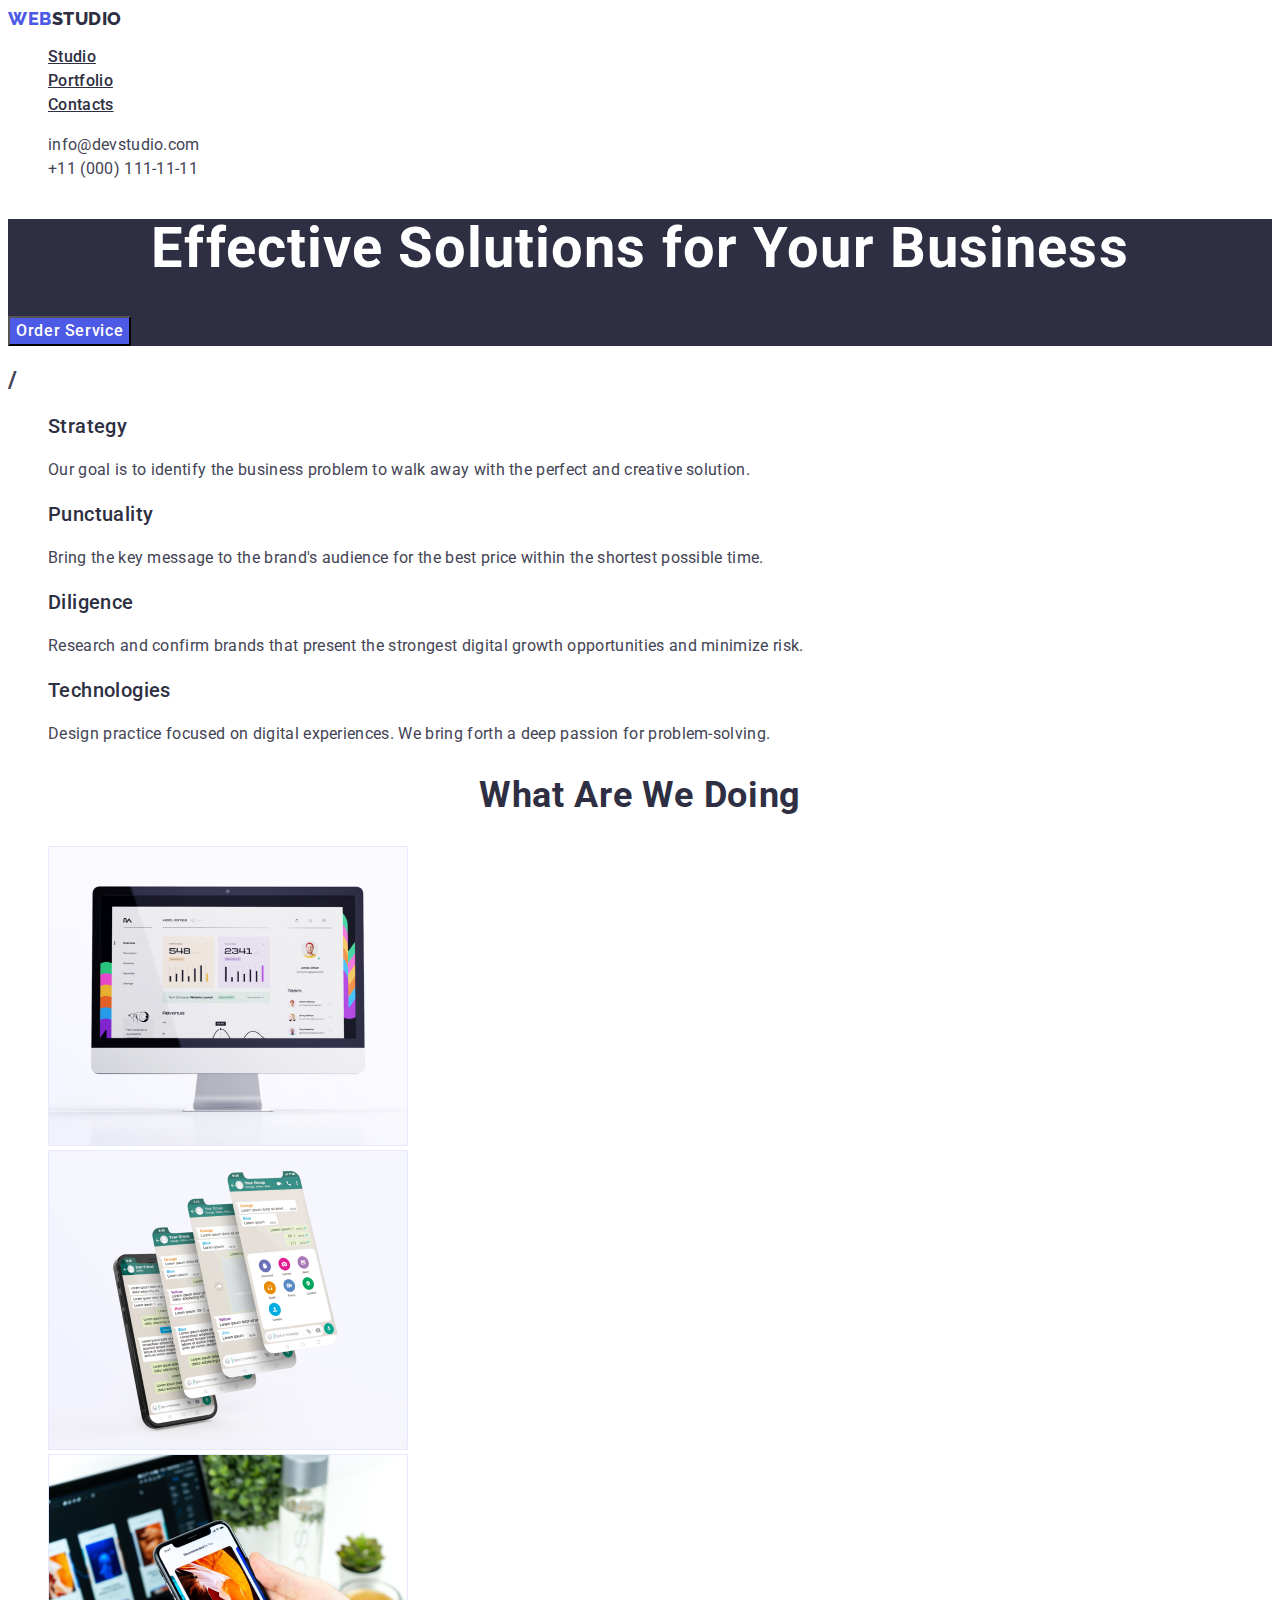
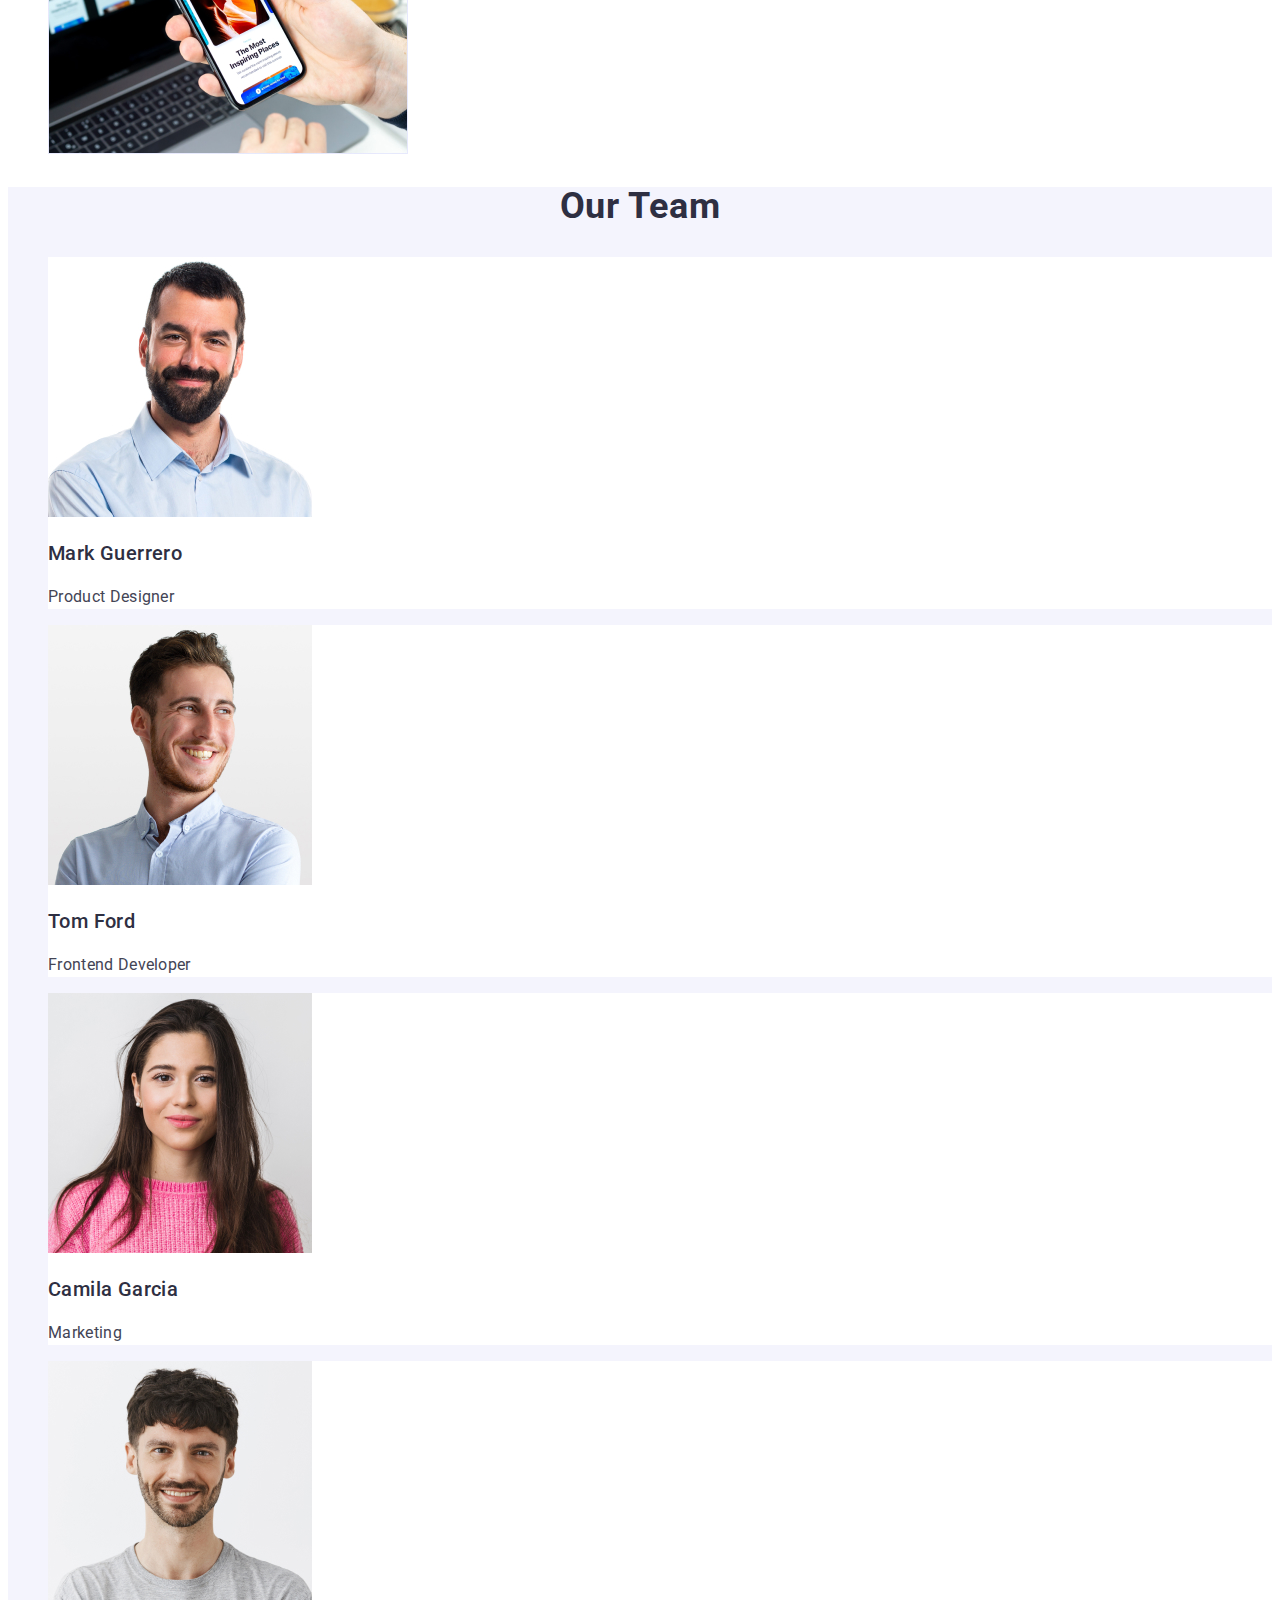
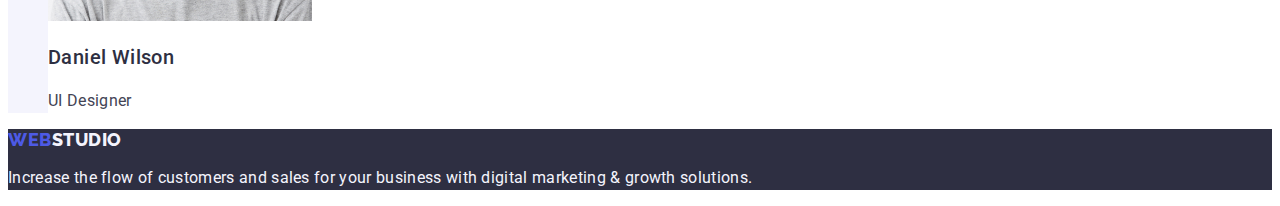
==== index.html @ 47bf0409 "Update index.html" ====
<!DOCTYPE html>
<html lang="en">
  <head>
    <meta charset="UTF-8" />
    <meta http-equiv="X-UA-Compatible" content="IE=edge" />
    <meta name="viewport" content="width=device-width, initial-scale=1.0" />
    <link rel="preconnect" href="https://fonts.googleapis.com" />
    <link rel="preconnect" href="https://fonts.gstatic.com" crossorigin />
    <link
      href="https://fonts.googleapis.com/css2?family=Raleway:wght@800&family=Roboto:wght@400;500;700;900&display=swap"
      rel="stylesheet"
    />
    <title>WebStudio</title>
    <link rel="stylesheet" href="./css/styles.css" />
  </head>
  <body>
    <header class="header">
      <nav class="header-navig list">
        <a class="header-logo link" href="./index.html"
          >Web<span class="logo-part link">Studio</span></a
        >
        <ul class="header-menu list">
          <li class="header-menu-item">
            <a class="header-menu-link" href="./index.html">Studio</a>
          </li>
          <li class="header-menu-item">
            <a class="header-menu-link" href="./portfolio.html">Portfolio</a>
          </li>
          <li class="header-menu-item">
            <a class="header-menu-link" href="#contacts">Contacts</a>
          </li>
        </ul>
      </nav>
      <address class="header-address link">
        <ul class="address-list list">
          <li>
            <a class="header-address-link link" href="mailto:info@devstudio.com"
              >info@devstudio.com</a
            >
          </li>
          <li>
            <a class="header-address-link link" href="tel:+110001111111"
              >+11 (000) 111-11-11</a
            >
          </li>
        </ul>
      </address>
    </header>
    <main>
      <section class="hero">
        <h1 class="hero-title">Effective Solutions for Your Business</h1>
        <button type="button" class="hero-btn">Order Service</button>
      </section>
      <section class="service">
        <h2>/</h2>
        <ul class="service-list list">
          <li class="service-item">
            <h3 class="service-name">Strategy</h3>
            <p class="service-item-text">
              Our goal is to identify the business problem to walk away with the
              perfect and creative solution.
            </p>
          </li>
          <li class="service-item">
            <h3 class="service-name">Punctuality</h3>
            <p class="service-item-text">
              Bring the key message to the brand's audience for the best price
              within the shortest possible time.
            </p>
          </li>
          <li class="service-item">
            <h3 class="service-name">Diligence</h3>
            <p class="service-item-text">
              Research and confirm brands that present the strongest digital
              growth opportunities and minimize risk.
            </p>
          </li>
          <li class="service-item">
            <h3 class="service-name">Technologies</h3>
            <p class="service-item-text">
              Design practice focused on digital experiences. We bring forth a
              deep passion for problem-solving.
            </p>
          </li>
        </ul>
      </section>
      <section class="mesenger">
        <h2 class="mesenger-title">What are we doing</h2>
        <ul class="mesenger-list list">
          <li>
            <img
              src="./images/Rectangle71.jpg"
              alt="Desktop app img"
              width="360"
              height="300"
            />
          </li>
          <li>
            <img
              src="./images/img2.jpg"
              alt="Mesenger img"
              width="360"
              height="300"
            />
          </li>
          <li>
            <img
              src="./images/img3.jpg"
              alt="Mobile app img"
              width="360"
              height="300"
            />
          </li>
        </ul>
      </section>
      <section class="people">
        <h2 class="people-title">Our Team</h2>
        <ul class="people-list list">
          <li class="people-item">
            <img
              src="./images/img.jpg"
              alt="photo of Mark Guerrero"
              width="264"
            />
            <h3 class="people-name">Mark Guerrero</h3>
            <p class="people-text">Product Designer</p>
          </li>
          <li class="people-item">
            <img src="./images/img22.jpg" alt="photo of Tom Ford" width="264" />
            <h3 class="people-name">Tom Ford</h3>
            <p class="people-text">Frontend Developer</p>
          </li>
          <li class="people-item">
            <img
              src="./images/img23.jpg"
              alt="photo of Camila Garcia"
              width="264"
            />
            <h3 class="people-name">Camila Garcia</h3>
            <p class="people-text">Marketing</p>
          </li>
          <li class="people-item">
            <img
              src="./images/img24.jpg"
              alt="photo of Daniel Wilson"
              width="264"
            />
            <h3 class="people-name">Daniel Wilson</h3>
            <p class="people-text">UI Designer</p>
          </li>
        </ul>
      </section>
    </main>
    <footer class="footer">
      <a class="footer-logo link" href="./index.html"
        >Web<span class="footer-logo-part">Studio</span></a
      >
      <p class="footer-text">
        Increase the flow of customers and sales for your business with digital
        marketing & growth solutions.
      </p>
    </footer>
  </body>
</html>
---- css/styles.css ----
:root {
    --main-text-color: #FFFFFF;
    --title-color: #F4F4FD;
    --second-text-color: #2E2F42;
    --title-text-color: #434455;
    --button-text-color: #4D5AE5;
}

body {
    font-family: Roboto, sans-serif;
    color: #434455;
    background-color: #FFFFFF;
}

.link {
    text-decoration: none;
}

.list {
    list-style-type: none;
}

.header-logo {
    font-family: "Raleway", sans-serif;
    font-style: normal;
    font-weight: 800;
    font-size: 18px;
    line-height: 1.17;
    letter-spacing: 0.03em;
    text-transform: uppercase;
    color: var(--button-text-color);
}

.logo-part {
    color: var(--second-text-color);
}

.header-menu-link {
    font-style: normal;
    font-weight: 500;
    font-size: 16px;
    line-height: 1.5;
    letter-spacing: 0.02em;
    color: var(--second-text-color);
}

.header-menu-link link:hover,
.header-menu-link link:focus {
    color: #404bbf;
}

.header-address-link {
    font-style: normal;
    font-weight: 400;
    font-size: 16px;
    line-height: 1.5;
    letter-spacing: 0.02em;
    color: var(--title-text-color);
}

.header-address-link :hover,
.header-address-link :focus {
    color: #404bbf;
}

.hero {
    background-color: #2E2F42;
}

.hero-title {
    font-style: normal;
    font-weight: 700;
    font-size: 56px;
    line-height: 1.07;
    text-align: center;
    letter-spacing: 0.02em;
    color: var(--main-text-color);
}


.hero-btn {
    font-family: "Roboto", sans-serif;
    font-style: normal;
    font-weight: 500;
    font-size: 16px;
    line-height: 1.5;
    letter-spacing: 0.04em;
    color: var(--main-text-color);
    background-color: #4D5AE5;
    cursor: pointer;
}

.hero-btn:hover,
.hero-btn:focus {
    background-color: #404BBF
}


.service-name {
    font-style: normal;
    font-weight: 500;
    font-size: 20px;
    line-height: 1.2;
    letter-spacing: 0.02em;
    color: var(--second-text-color);
}

.service-item-text {
    font-style: normal;
    font-weight: 400;
    font-size: 16px;
    line-height: 1.5;
    letter-spacing: 0.02em;
    color: var(--title-text-color);
}

.mesenger-title {
    font-style: normal;
    font-weight: 700;
    font-size: 36px;
    line-height: 1.11;
    letter-spacing: 0.02em;
    text-align: center;
    text-transform: capitalize;
    color: var(--second-text-color);
}

.people {
background-color: #F4F4FD;
}
.people-item{
background-color: #FFFFFF;
}
.people-title {
    font-style: normal;
    font-weight: 700;
    font-size: 36px;
    line-height: 1.11;
    letter-spacing: 0.02em;
    text-align: center;
    text-transform: capitalize;
    color: var(--second-text-color);
}

.people-name {
    font-style: normal;
    font-weight: 500;
    font-size: 20px;
    line-height: 1.2;
    letter-spacing: 0.02em;
    color: var(--second-text-color);
}

.people-text {
    font-style: normal;
    font-weight: 400;
    font-size: 16px;
    line-height: 1.5;
    letter-spacing: 0.02em;
    color: var(--title-text-color);
}

.footer {
    background-color: #2e2f42;
}

.footer-logo {
    font-family: "Raleway", sans-serif;
    font-style: normal;
    font-weight: 800;
    font-size: 18px;
    line-height: 1.17;
    letter-spacing: 0.03em;
    text-transform: uppercase;
    color: var(--button-text-color);
}

.footer-logo-part {
    color: var(--title-color);
}

.footer-text {
    font-style: normal;
    font-weight: 400;
    font-size: 16px;
    line-height: 1.5;
    letter-spacing: 0.02em;
    color: var(--title-color);
}

.portfolio-btn-all {
    font-family: "Roboto", sans-serif;
    font-style: normal;
    font-weight: 500;
    font-size: 16px;
    line-height: 1.5;
    letter-spacing: 0.04em;
    color: var(--main-text-color);
    background-color: #F4F4FD;
    cursor: pointer;
}

.portfolio-btn-all:hover,
.portfolio-btn-all:focus {
    color: #FFFFFF;
    background-color: #404BBF;
}

.portfolio-btn {
    font-family: 'Roboto', sans-serif;
    font-style: normal;
    font-weight: 500;
    font-size: 16px;
    line-height: 1.5;
    letter-spacing: 0.04em;
    color: var(--button-text-color);
    background-color: #F4F4FD;
    cursor: pointer;
}

.portfolio-btn:hover,
.portfolio-btn:focus {
    color: #FFFFFF;
    background-color: #404BBF;
}

.portfolio-name {
    font-weight: 500;
    font-size: 20px;
    line-height: 1.2;
    letter-spacing: 0.02em;
    color: var(--second-text-color);
}

.portfolio-item-text {
    font-weight: 400;
    font-size: 16px;
    line-height: 1.5;
    letter-spacing: 0.02em;
    color: var(--title-text-color);
}
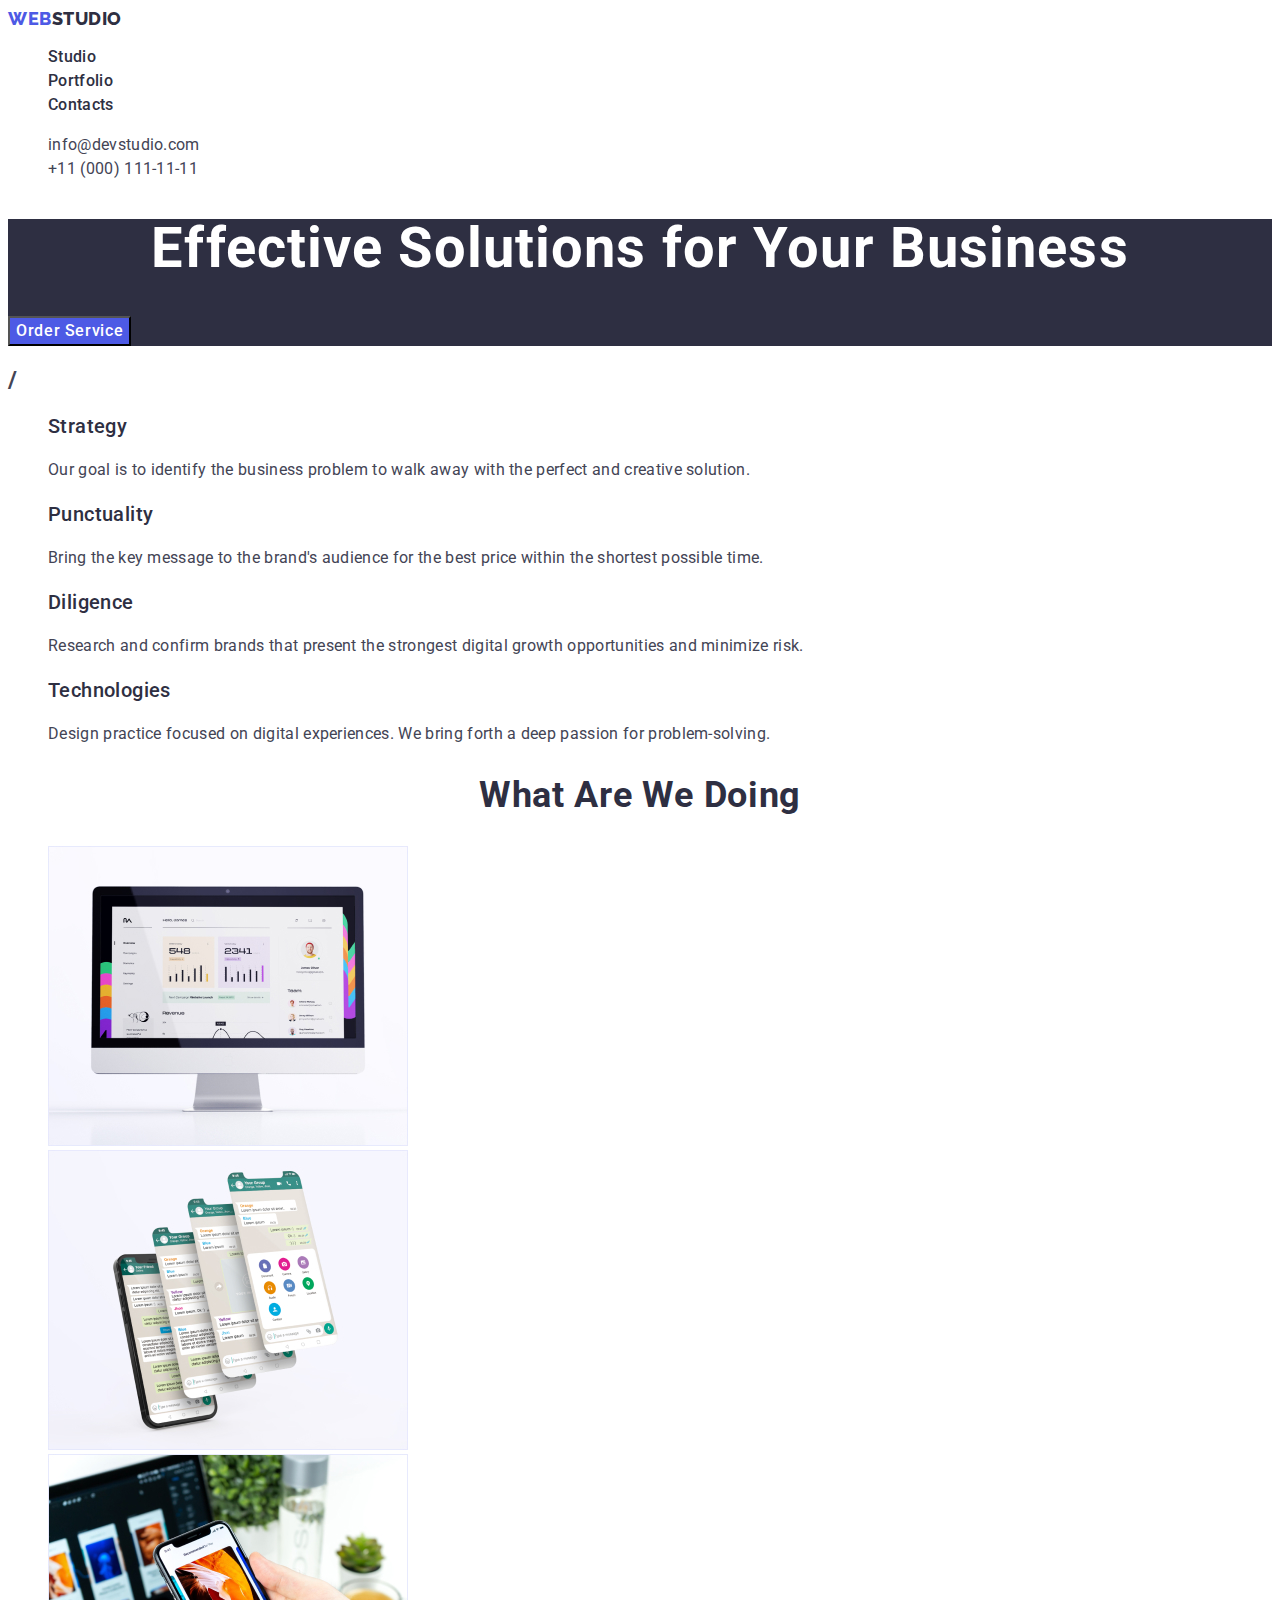
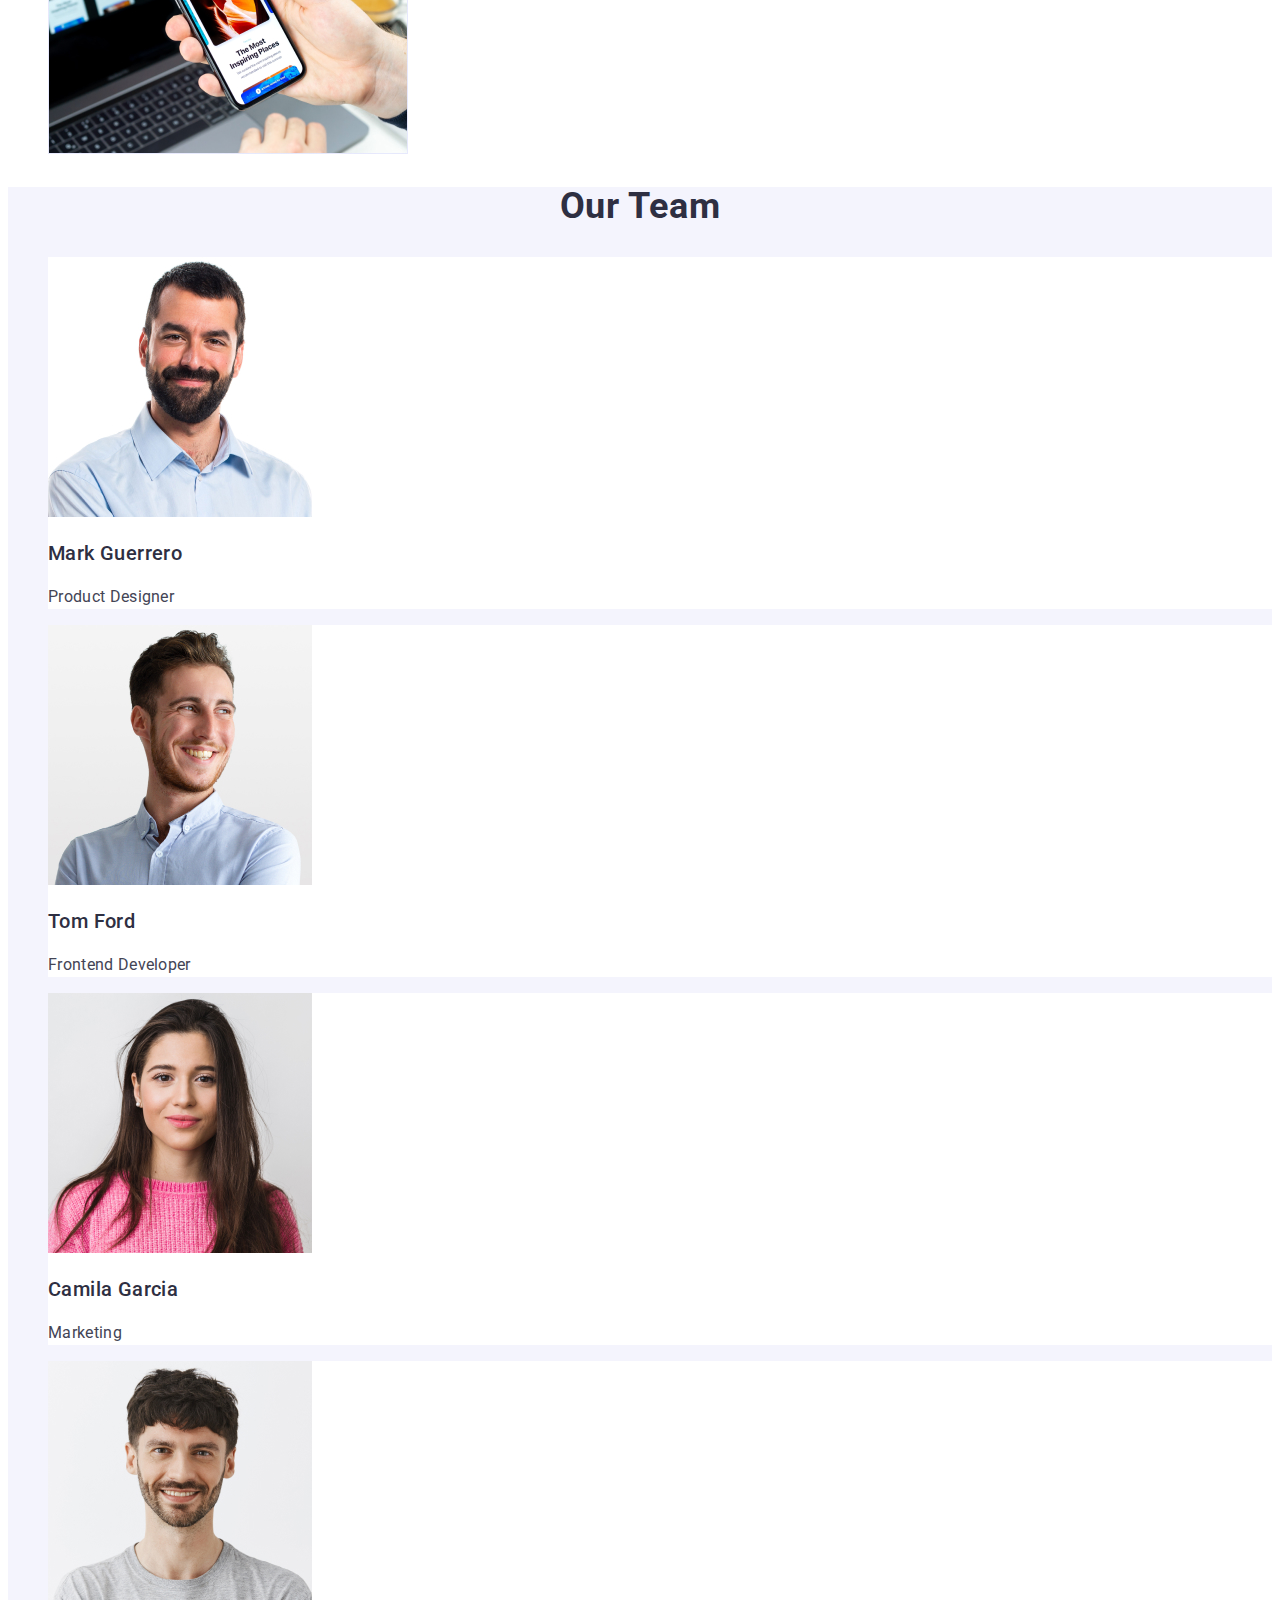
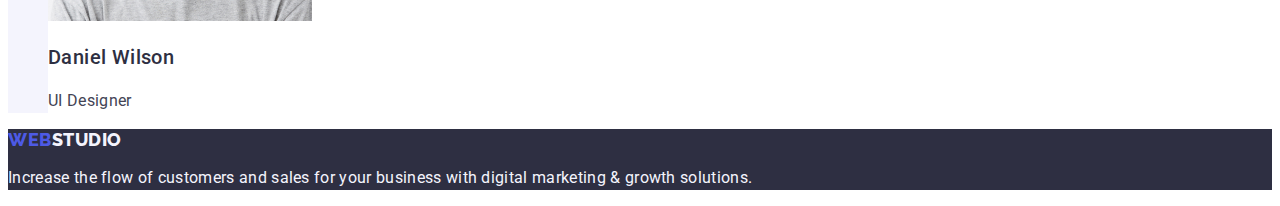
==== commit 8117b69a: "start" ====
--- a/index.html
+++ b/index.html
@@ -21,13 +21,15 @@
         >
         <ul class="header-menu list">
           <li class="header-menu-item">
-            <a class="header-menu-link" href="./index.html">Studio</a>
+            <a class="header-menu-link link" href="./index.html">Studio</a>
           </li>
           <li class="header-menu-item">
-            <a class="header-menu-link" href="./portfolio.html">Portfolio</a>
+            <a class="header-menu-link link" href="./portfolio.html"
+              >Portfolio</a
+            >
           </li>
           <li class="header-menu-item">
-            <a class="header-menu-link" href="#contacts">Contacts</a>
+            <a class="header-menu-link link" href="#contacts">Contacts</a>
           </li>
         </ul>
       </nav>
--- a/css/styles.css
+++ b/css/styles.css
@@ -44,8 +44,8 @@
     color: var(--second-text-color);
 }
 
-.header-menu-link link:hover,
-.header-menu-link link:focus {
+.header-menu-link :hover,
+.header-menu-link :focus {
     color: #404bbf;
 }
 
